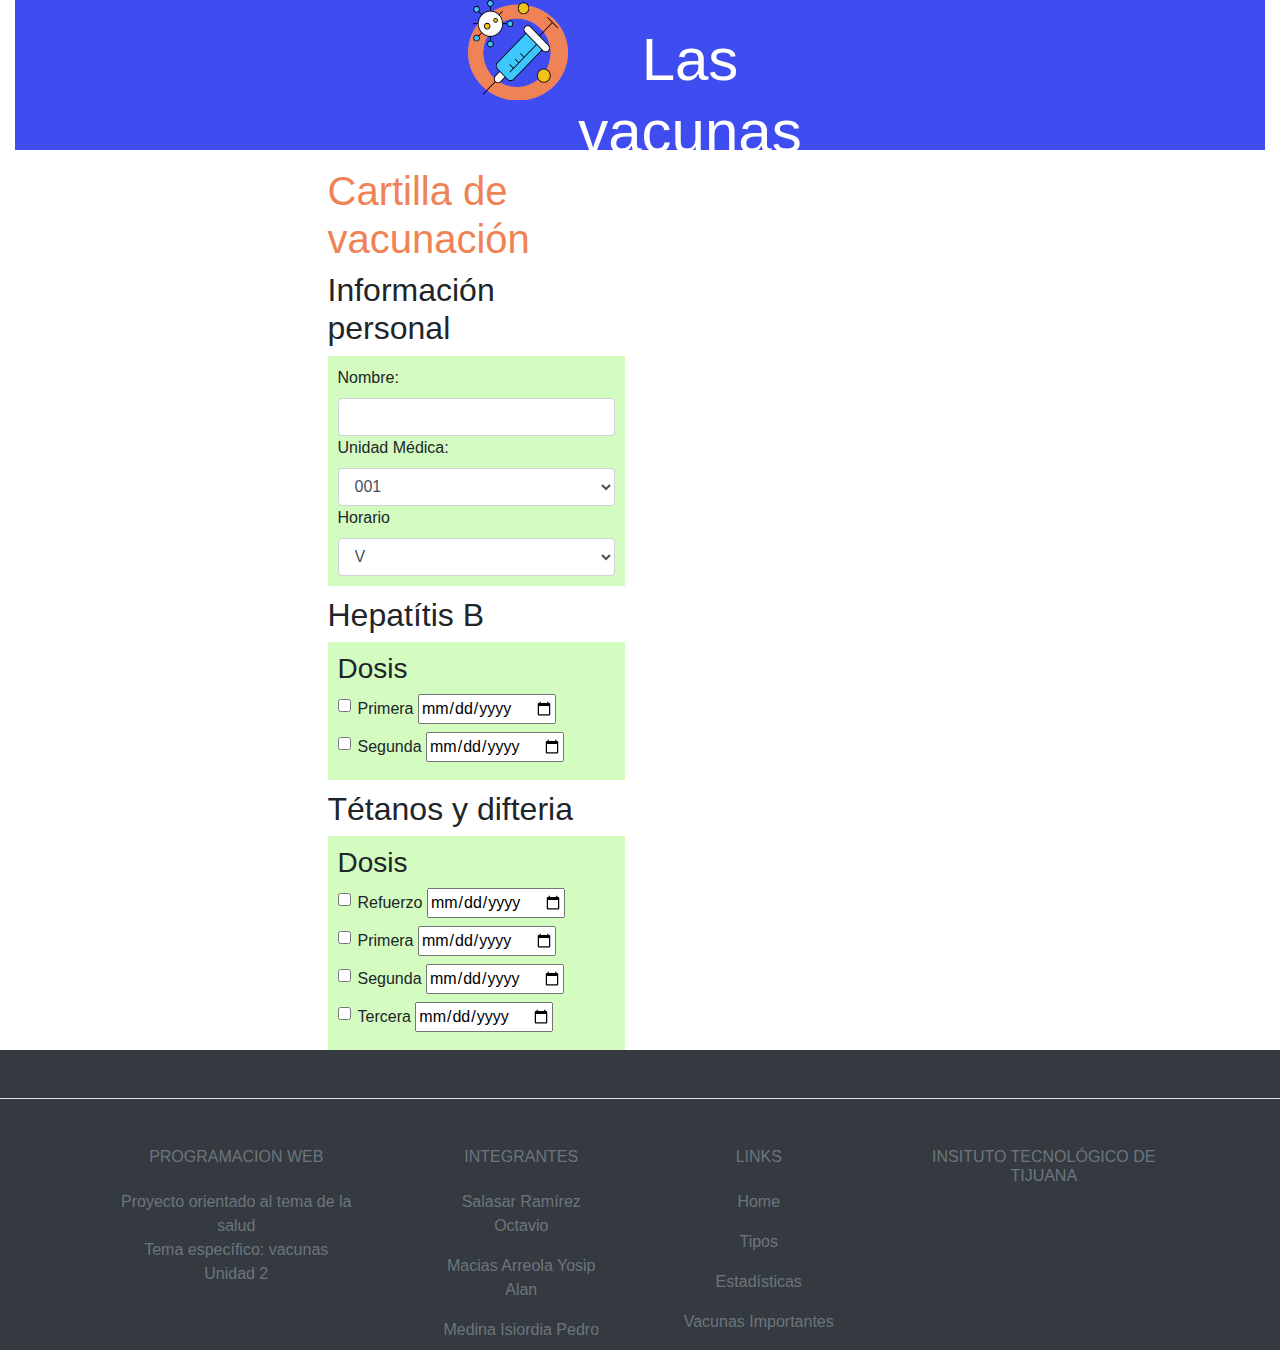
==== cartilla.html @ 4bf6c7ae "first upload" ====
<!DOCTYPE html>
<html lang="en">

<head>
    <meta charset="UTF-8">
    <meta http-equiv="X-UA-Compatible" content="IE=edge">
    <meta name="viewport" content="width=device-width, initial-scale=1.0">
    <!-- Latest compiled and minified CSS -->
    <link rel="stylesheet" href="https://cdn.jsdelivr.net/npm/bootstrap@4.6.1/dist/css/bootstrap.min.css">

    <!-- jQuery library -->
    <script src="https://cdn.jsdelivr.net/npm/jquery@3.6.0/dist/jquery.slim.min.js"></script>

    <!-- Popper JS -->
    <script src="https://cdn.jsdelivr.net/npm/popper.js@1.16.1/dist/umd/popper.min.js"></script>

    <!-- Latest compiled JavaScript -->
    <script src="https://cdn.jsdelivr.net/npm/bootstrap@4.6.1/dist/js/bootstrap.bundle.min.js"></script>
    <link href="css/style.css" rel="stylesheet">
    <title>Cartilla</title>
</head>

<body>
    <header>
        <div class="container-fluid">
            <iframe src="header.html" title="header" scrolling="no"></iframe>
        </div>
    </header>
    <form>
        <div class="row">
            <div class="col-lg-3"></div>
            <div class="col-lg-3">
                <h1>Cartilla de vacunación</h1>
                <h2>Información personal</h2>
                <div class="paragraph">
                    <label for="name">Nombre:</label>
                    <input type="text" class="form-control" id="name">
                    <label for="unidad">Unidad Médica:</label>
                    <select class="form-control" id="unidad">
                        <option value="001">001</option>
                        <option value="002">002</option>
                        <option value="003">003</option>
                    </select>
                    <label for="horario">Horario</label>
                    <select class="form-control" id="horario">
                        <option value="V">V</option>
                        <option value="M">M</option>
                    </select>
                </div>
            </div>
            <div class="col-lg-6"></div>
        </div>
        <div class="row">
            <div class="col-lg-3"></div>
            <div class="col-lg-3">
                <h2>Hepatítis B</h2>
                <div class="paragraph">
                    <h3>Dosis</h3>
                    <div class="form-check">
                        <label for="primero">
                            <input type="checkbox" class="form-check-input" value=""> Primera
                            <input type="date" id="date1">
                        </label>
                    </div>
                    <div class="form-check">
                        <label for="segundo">
                            <input type="checkbox" class="form-check-input" value=""> Segunda
                            <input type="date" id="date2">
                        </label>
                    </div>
                </div>
            </div>
            <div class="col-lg-6"></div>
        </div>
        <div class="row">
            <div class="col-lg-3"></div>
            <div class="col-lg-3">
                <h2>Tétanos y difteria</h2>
                <div class="paragraph">
                    <h3>Dosis</h3>
                    <div class="form-check">
                        <label for="refuerzo">
                            <input type="checkbox" class="form-check-input" value=""> Refuerzo
                            <input type="date" id="difteria_refuerzo">
                        </label>
                    </div>
                    <div class="form-check">
                        <label for="difteria_primero">
                            <input type="checkbox" class="form-check-input" value=""> Primera
                            <input type="date" id="difteria_primero">
                        </label>
                    </div>
                    <div class="form-check">
                        <label for="difteria_segunda">
                            <input type="checkbox" class="form-check-input" value=""> Segunda
                            <input type="date" id="difteria_segunda">
                        </label>
                    </div>
                    <div class="form-check">
                        <label for="difteria_tercera">
                            <input type="checkbox" class="form-check-input" value=""> Tercera
                            <input type="date" id="difteria_tercera">
                        </label>
                    </div>
                </div>
            </div>
            <div class="col-lg-6"></div>
        </div>

    </form>
    <footer>
        <iframe src="footer.html" scrolling="no" title="footer"></iframe>
    </footer>
</body>

</html>
---- css/style.css ----
h1{
    color: #F08356;
}
h1.banner{
    margin: 0px;
    padding: 0px;
    background-color:#3F4DF0;
    font-size: 60px;
}
img.carousel{
    width: 1200px;
    height: 400px;
    margin-left: auto;
    margin-right: auto;
    display: block; 
}
.row{
    margin-top: 10px;
}
img{
    float:left;
    height: 300px;
    width: 400px;
}
.container {
    position: relative;
    width: 30%;
}
.image img {
    width: 100%;
    height: 150px;
}
.header{
    background-color:#3F4DF0; 
    width: 100%;
}
.header img{
    width: 100px;
    height: 100px;
}
.header .container{
    margin-left: auto;
    margin-right: auto;
    width: 30%;
}
.navbar{
    width: 100%;
}
iframe{
    border:none; 
    width:100%;
    height: 100%;
}

.paragraph{
    background-color: rgba(107, 240, 38, 0.29);
    padding: 10px;
}
footer{
    border:none; 
    width:100%;  
    margin: 0; 
    padding: 0;
    height: 300px;
}
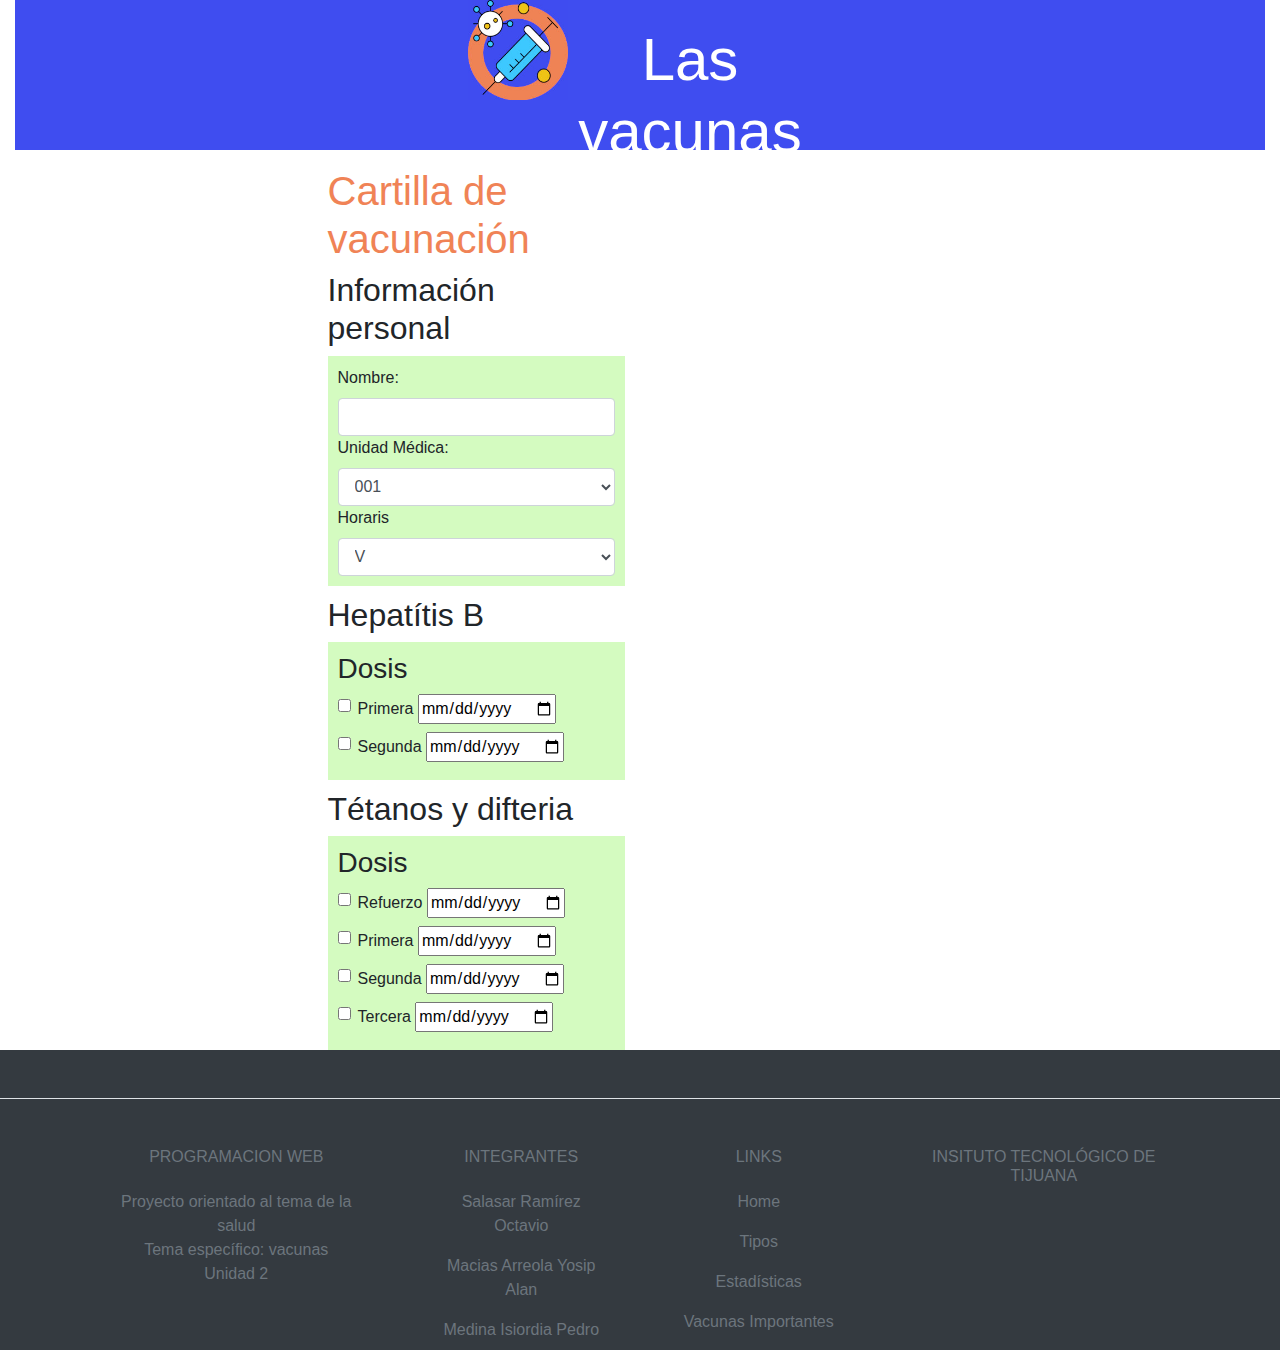
==== commit 87b23ac3: "test github" ====
--- a/cartilla.html
+++ b/cartilla.html
@@ -41,7 +41,7 @@
                         <option value="002">002</option>
                         <option value="003">003</option>
                     </select>
-                    <label for="horario">Horario</label>
+                    <label for="horario">Horaris</label>
                     <select class="form-control" id="horario">
                         <option value="V">V</option>
                         <option value="M">M</option>
